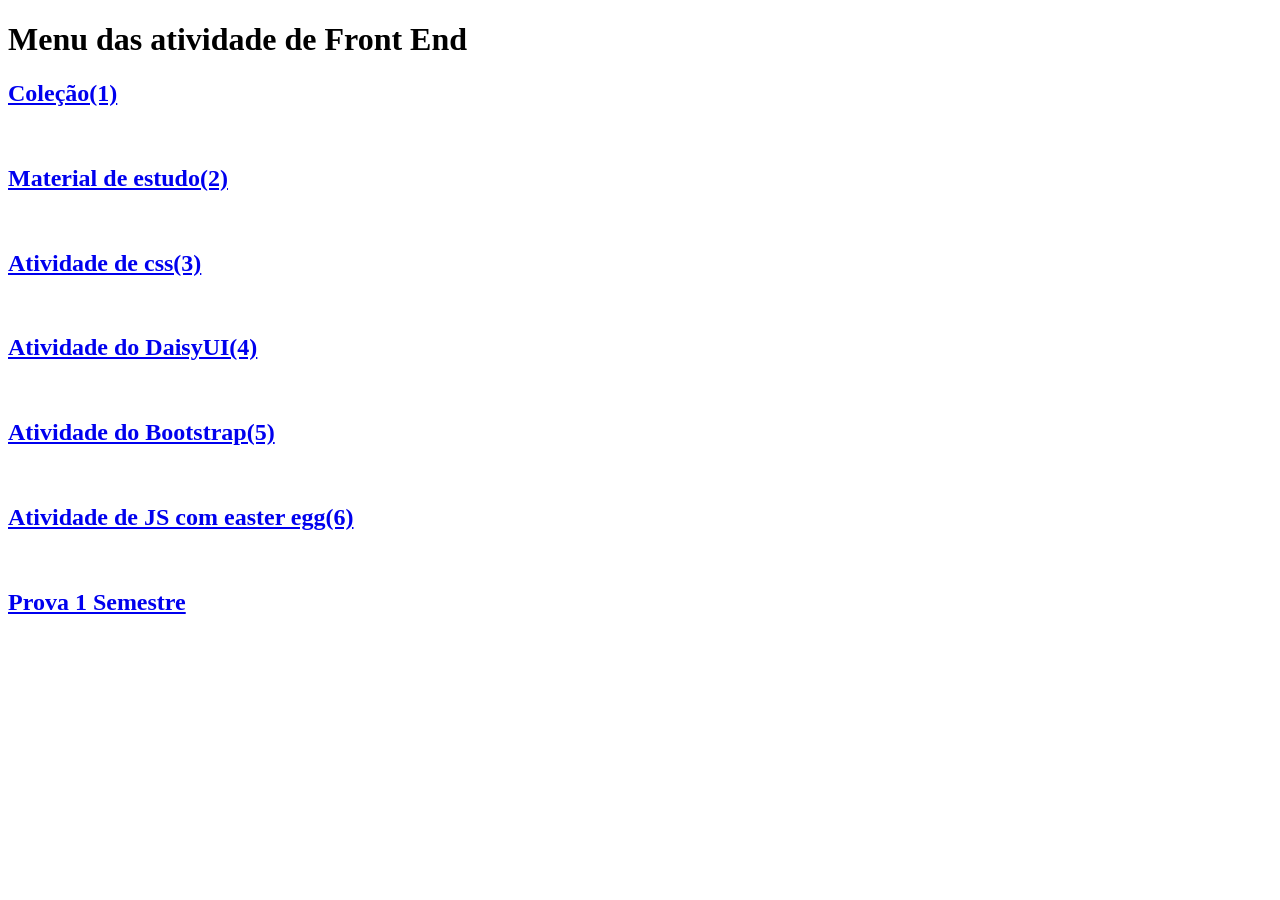
==== index.html @ 7966bdb9 "Rename index to index.html" ====
<!DOCTYPE html>
<html lang="en">
<head>
    <meta charset="UTF-8">
    <meta name="viewport" content="width=device-width, initial-scale=1.0">
    <title>Menuzinho Front End</title>
</head>
<body>
    <header><h1>Menu das atividade de Front End</h1></header>
    <h2><a href="semana9 ex 1.html" target="_blank">Coleção(1)</a></h2><br>
    <h2><a href="semana9 ex 2." target="_blank">Material de estudo(2)</a></h2><br>
    <h2><a href="semana9 ex 3" target="blank">Atividade de css(3)</a></h2><br>
    <h2><a href="semana9 ex 4" target="blank">Atividade do DaisyUI(4)</a></h2><br>
    <h2><a href="Bootstrap.html" target="blank">Atividade do Bootstrap(5)</a></h2><br>
    <h2><a href="./Js/bichinho.html" target"_blank">Atividade de JS com easter egg(6)</h2><br>
    <h2><a href="./Prova1Sem/menu.html" target"_blank">Prova 1 Semestre</h2><br>
</body>

</html>
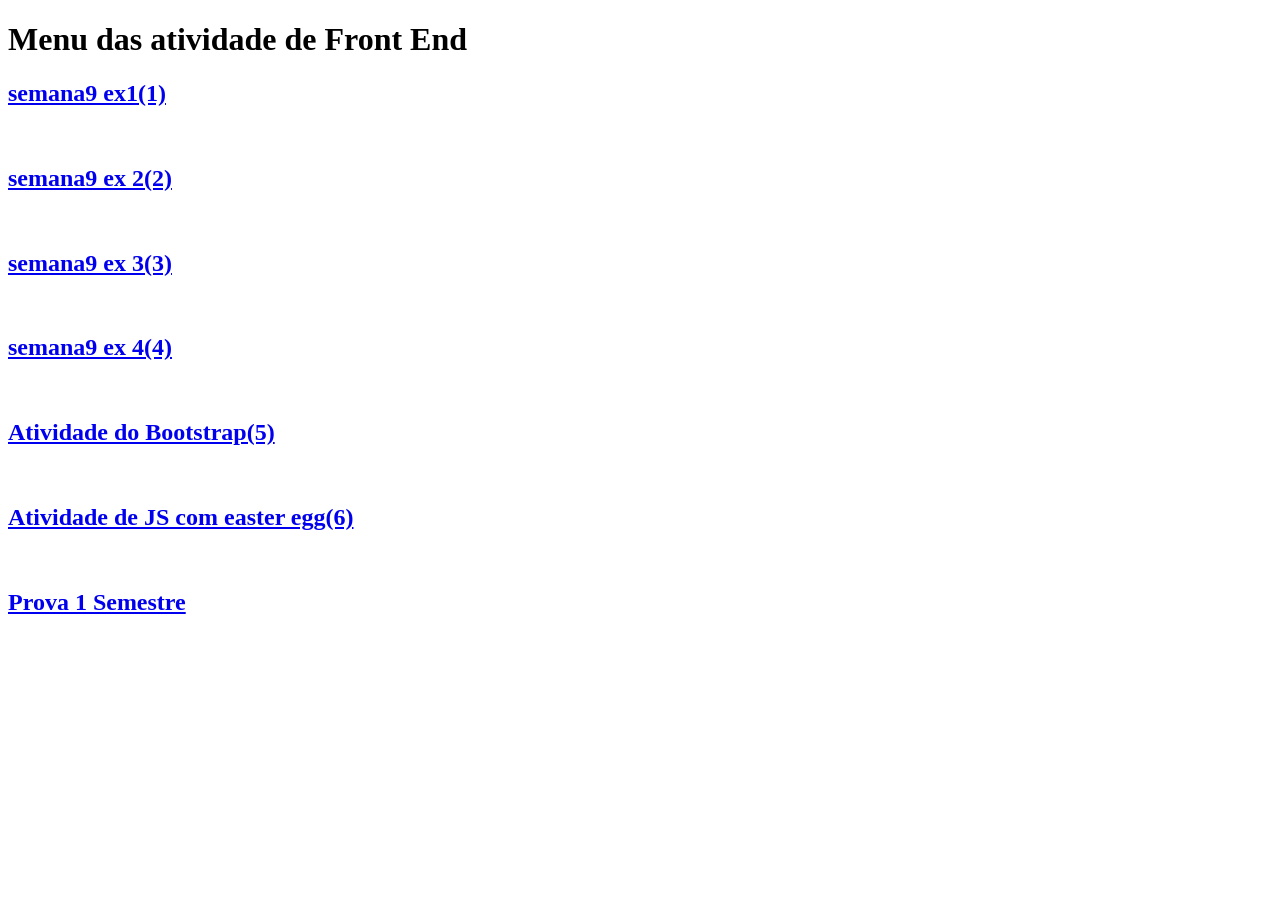
==== commit 1a3c84c5: "Update index.html" ====
--- a/index.html
+++ b/index.html
@@ -7,10 +7,10 @@
 </head>
 <body>
     <header><h1>Menu das atividade de Front End</h1></header>
-    <h2><a href="semana9 ex 1.html" target="_blank">Coleção(1)</a></h2><br>
-    <h2><a href="semana9 ex 2." target="_blank">Material de estudo(2)</a></h2><br>
-    <h2><a href="semana9 ex 3" target="blank">Atividade de css(3)</a></h2><br>
-    <h2><a href="semana9 ex 4" target="blank">Atividade do DaisyUI(4)</a></h2><br>
+    <h2><a href="semana9 ex 1.html" target="_blank">semana9 ex1(1)</a></h2><br>
+    <h2><a href="semana9 ex 2." target="_blank">semana9 ex 2(2)</a></h2><br>
+    <h2><a href="semana9 ex 3" target="blank">semana9 ex 3(3)</a></h2><br>
+    <h2><a href="semana9 ex 4" target="blank">semana9 ex 4(4)</a></h2><br>
     <h2><a href="Bootstrap.html" target="blank">Atividade do Bootstrap(5)</a></h2><br>
     <h2><a href="./Js/bichinho.html" target"_blank">Atividade de JS com easter egg(6)</h2><br>
     <h2><a href="./Prova1Sem/menu.html" target"_blank">Prova 1 Semestre</h2><br>
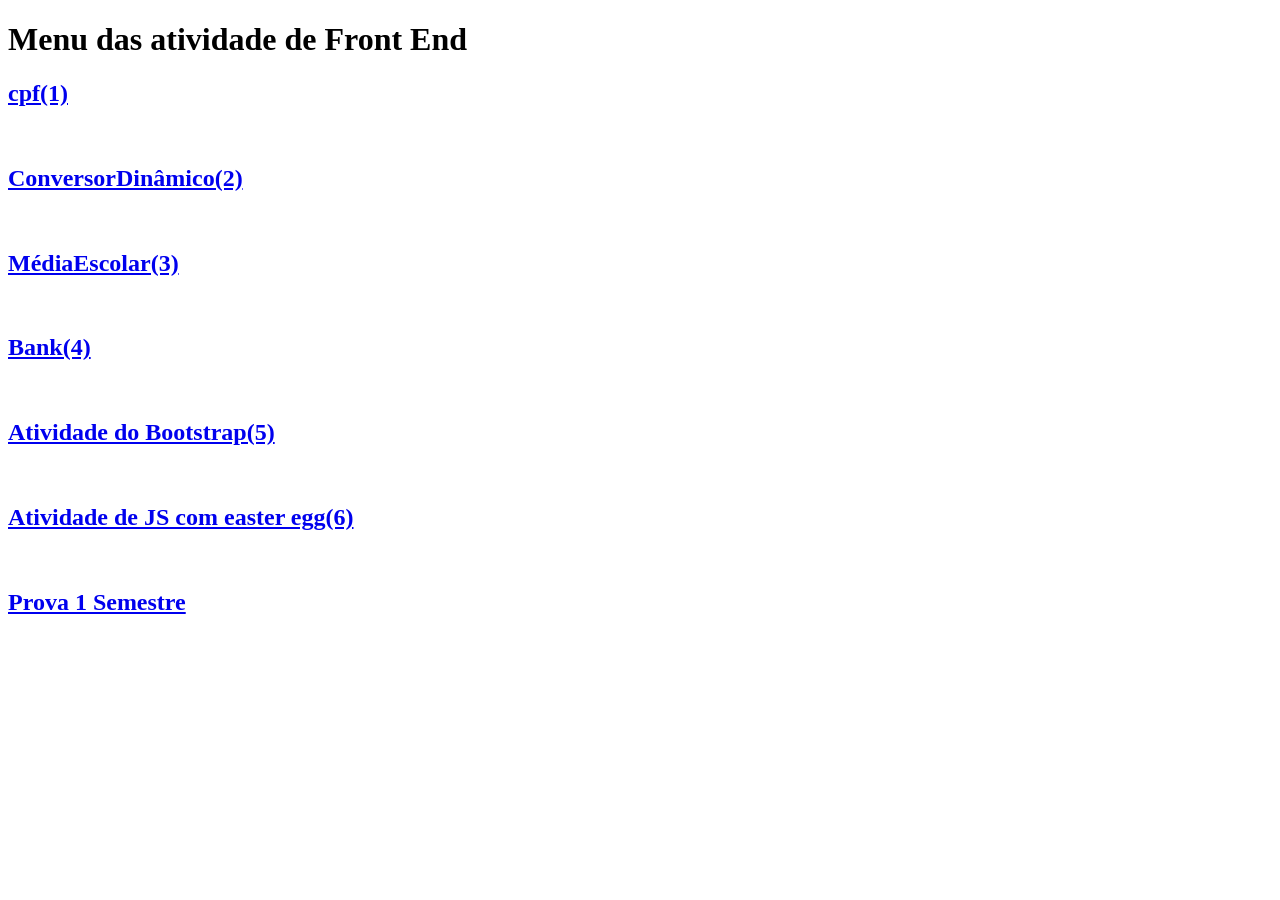
==== commit 80fab50f: "Update index.html" ====
--- a/index.html
+++ b/index.html
@@ -7,13 +7,13 @@
 </head>
 <body>
     <header><h1>Menu das atividade de Front End</h1></header>
-    <h2><a href="semana9 ex 1.html" target="_blank">semana9 ex1(1)</a></h2><br>
-    <h2><a href="semana9 ex 2." target="_blank">semana9 ex 2(2)</a></h2><br>
-    <h2><a href="semana9 ex 3" target="blank">semana9 ex 3(3)</a></h2><br>
-    <h2><a href="semana9 ex 4" target="blank">semana9 ex 4(4)</a></h2><br>
+    <h2><a href="trabalho_cpf.html" target="_blank">cpf(1)</a></h2><br>
+    <h2><a href="ConversorDinâmico.html" target="_blank">ConversorDinâmico(2)</a></h2><br>
+    <h2><a href="MédiaEscolar.html" target="blank">MédiaEscolar(3)</a></h2><br>
+    <h2><a href="Bank.html" target="blank">Bank(4)</a></h2><br>
     <h2><a href="Bootstrap.html" target="blank">Atividade do Bootstrap(5)</a></h2><br>
-    <h2><a href="./Js/bichinho.html" target"_blank">Atividade de JS com easter egg(6)</h2><br>
-    <h2><a href="./Prova1Sem/menu.html" target"_blank">Prova 1 Semestre</h2><br>
+    <h2><a href="./bixinho/bicho.html" target"_blank">Atividade de JS com easter egg(6)</h2><br>
+    <h2><a href="./prova1Sem/menu.html" target"_blank">Prova 1 Semestre</h2><br>
 </body>
 
 </html>
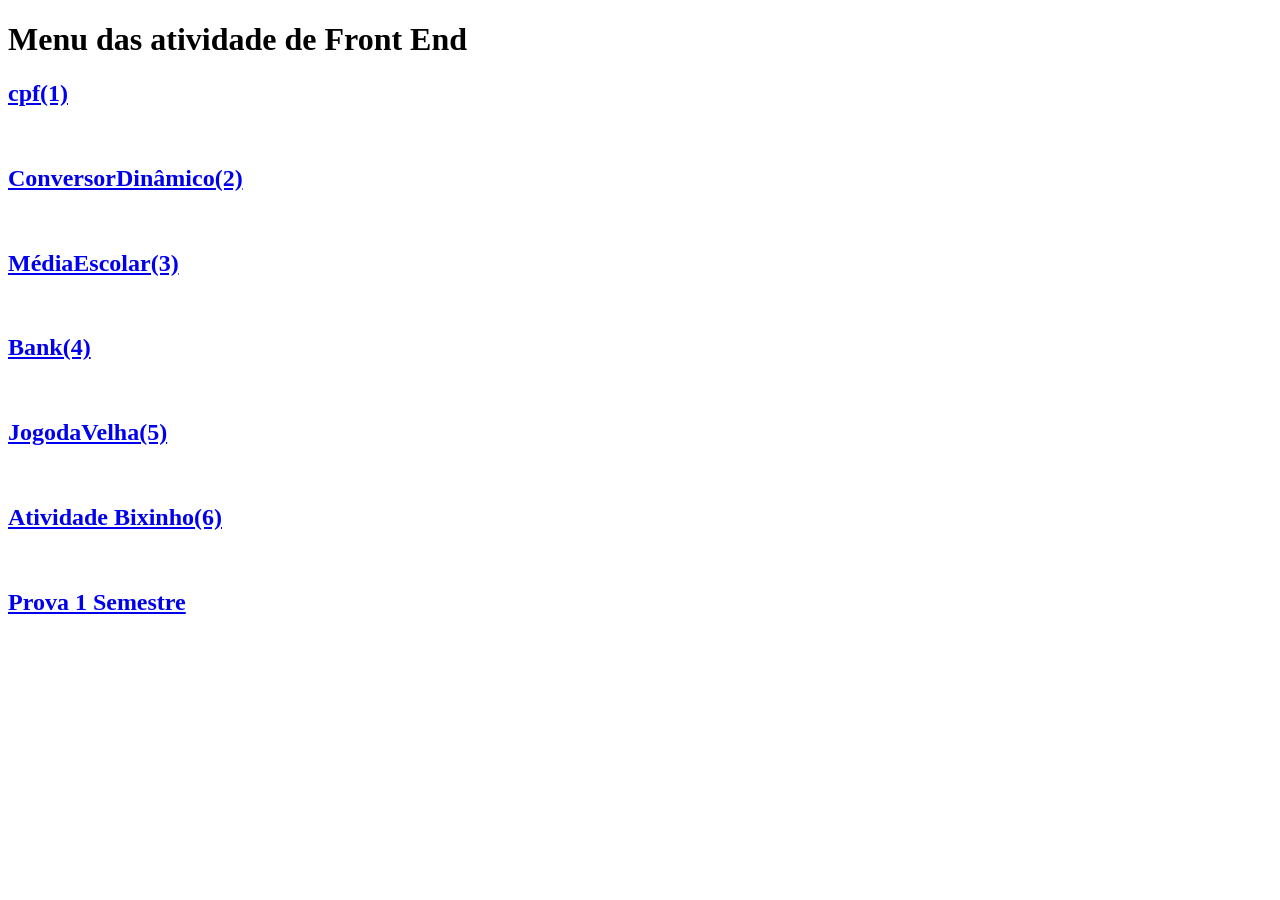
==== commit 28bf2e17: "Update index.html" ====
--- a/index.html
+++ b/index.html
@@ -11,8 +11,8 @@
     <h2><a href="ConversorDinâmico.html" target="_blank">ConversorDinâmico(2)</a></h2><br>
     <h2><a href="MédiaEscolar.html" target="blank">MédiaEscolar(3)</a></h2><br>
     <h2><a href="Bank.html" target="blank">Bank(4)</a></h2><br>
-    <h2><a href="Bootstrap.html" target="blank">Atividade do Bootstrap(5)</a></h2><br>
-    <h2><a href="./bixinho/bicho.html" target"_blank">Atividade de JS com easter egg(6)</h2><br>
+    <h2><a href="https://codepen.io/msjrrgkx-the-vuer/pen/pvRPYYE" target="blank">JogodaVelha(5)</a></h2><br>
+    <h2><a href="./bixinho/bicho.html" target"_blank">Atividade Bixinho(6)</h2><br>
     <h2><a href="./prova1Sem/menu.html" target"_blank">Prova 1 Semestre</h2><br>
 </body>
 
